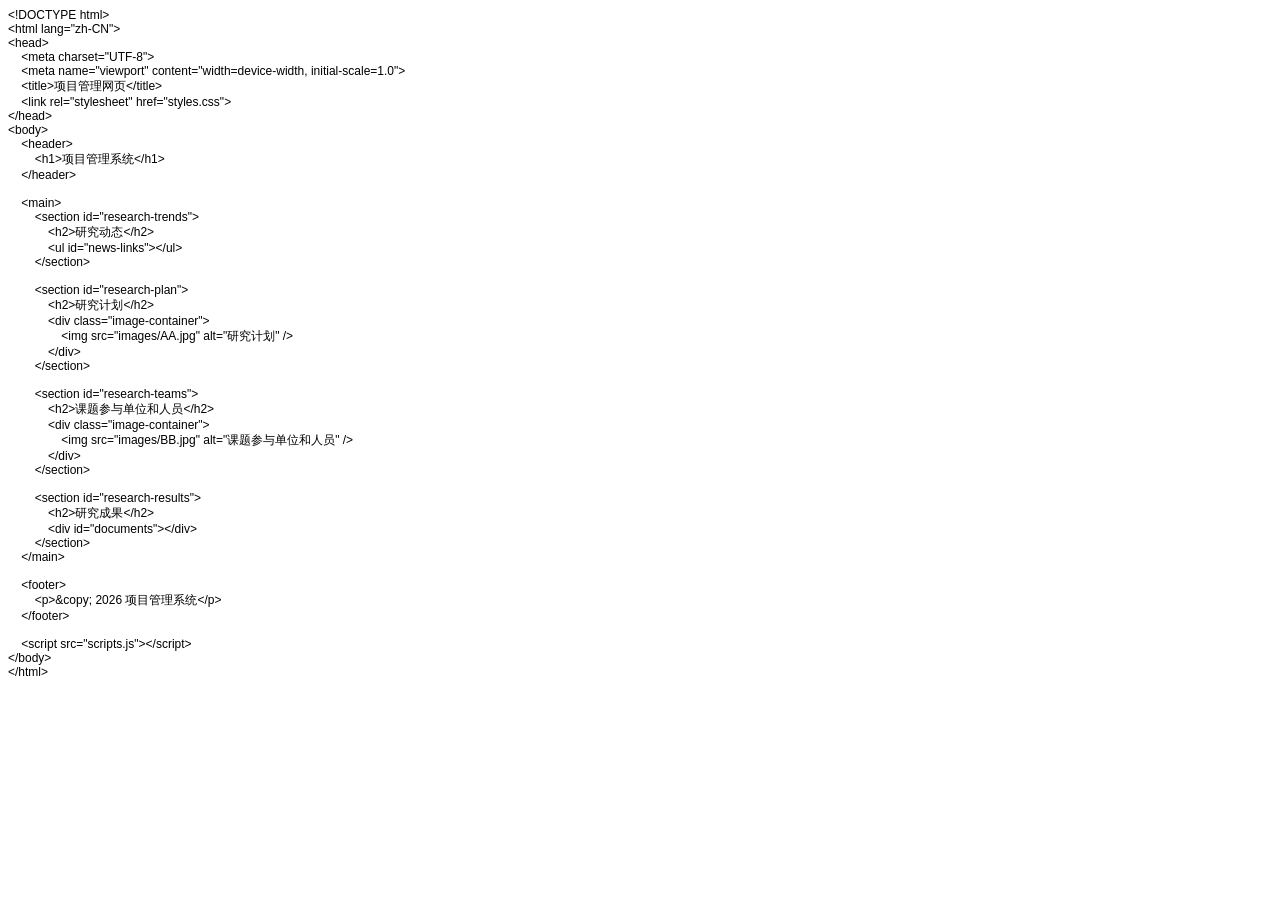
==== index.html @ 24183f8f "Add files via upload" ====
<!DOCTYPE html PUBLIC "-//W3C//DTD HTML 4.01//EN" "http://www.w3.org/TR/html4/strict.dtd">
<html>
<head>
  <meta http-equiv="Content-Type" content="text/html; charset=utf-8">
  <meta http-equiv="Content-Style-Type" content="text/css">
  <title></title>
  <meta name="Generator" content="Cocoa HTML Writer">
  <meta name="CocoaVersion" content="2487.7">
  <style type="text/css">
    p.p1 {margin: 0.0px 0.0px 0.0px 0.0px; font: 12.0px Helvetica}
    p.p2 {margin: 0.0px 0.0px 0.0px 0.0px; font: 12.0px Helvetica; min-height: 14.0px}
  </style>
</head>
<body>
<p class="p1">&lt;!DOCTYPE html&gt;</p>
<p class="p1">&lt;html lang="zh-CN"&gt;</p>
<p class="p1">&lt;head&gt;</p>
<p class="p1"><span class="Apple-converted-space">    </span>&lt;meta charset="UTF-8"&gt;</p>
<p class="p1"><span class="Apple-converted-space">    </span>&lt;meta name="viewport" content="width=device-width, initial-scale=1.0"&gt;</p>
<p class="p1"><span class="Apple-converted-space">    </span>&lt;title&gt;项目管理网页&lt;/title&gt;</p>
<p class="p1"><span class="Apple-converted-space">    </span>&lt;link rel="stylesheet" href="styles.css"&gt;</p>
<p class="p1">&lt;/head&gt;</p>
<p class="p1">&lt;body&gt;</p>
<p class="p1"><span class="Apple-converted-space">    </span>&lt;header&gt;</p>
<p class="p1"><span class="Apple-converted-space">        </span>&lt;h1&gt;项目管理系统&lt;/h1&gt;</p>
<p class="p1"><span class="Apple-converted-space">    </span>&lt;/header&gt;</p>
<p class="p2"><br></p>
<p class="p1"><span class="Apple-converted-space">    </span>&lt;main&gt;</p>
<p class="p1"><span class="Apple-converted-space">        </span>&lt;section id="research-trends"&gt;</p>
<p class="p1"><span class="Apple-converted-space">            </span>&lt;h2&gt;研究动态&lt;/h2&gt;</p>
<p class="p1"><span class="Apple-converted-space">            </span>&lt;ul id="news-links"&gt;&lt;/ul&gt;</p>
<p class="p1"><span class="Apple-converted-space">        </span>&lt;/section&gt;</p>
<p class="p2"><br></p>
<p class="p1"><span class="Apple-converted-space">        </span>&lt;section id="research-plan"&gt;</p>
<p class="p1"><span class="Apple-converted-space">            </span>&lt;h2&gt;研究计划&lt;/h2&gt;</p>
<p class="p1"><span class="Apple-converted-space">            </span>&lt;div class="image-container"&gt;</p>
<p class="p1"><span class="Apple-converted-space">                </span>&lt;img src="images/AA.jpg" alt="研究计划" /&gt;</p>
<p class="p1"><span class="Apple-converted-space">            </span>&lt;/div&gt;</p>
<p class="p1"><span class="Apple-converted-space">        </span>&lt;/section&gt;</p>
<p class="p2"><br></p>
<p class="p1"><span class="Apple-converted-space">        </span>&lt;section id="research-teams"&gt;</p>
<p class="p1"><span class="Apple-converted-space">            </span>&lt;h2&gt;课题参与单位和人员&lt;/h2&gt;</p>
<p class="p1"><span class="Apple-converted-space">            </span>&lt;div class="image-container"&gt;</p>
<p class="p1"><span class="Apple-converted-space">                </span>&lt;img src="images/BB.jpg" alt="课题参与单位和人员" /&gt;</p>
<p class="p1"><span class="Apple-converted-space">            </span>&lt;/div&gt;</p>
<p class="p1"><span class="Apple-converted-space">        </span>&lt;/section&gt;</p>
<p class="p2"><br></p>
<p class="p1"><span class="Apple-converted-space">        </span>&lt;section id="research-results"&gt;</p>
<p class="p1"><span class="Apple-converted-space">            </span>&lt;h2&gt;研究成果&lt;/h2&gt;</p>
<p class="p1"><span class="Apple-converted-space">            </span>&lt;div id="documents"&gt;&lt;/div&gt;</p>
<p class="p1"><span class="Apple-converted-space">        </span>&lt;/section&gt;</p>
<p class="p1"><span class="Apple-converted-space">    </span>&lt;/main&gt;</p>
<p class="p2"><br></p>
<p class="p1"><span class="Apple-converted-space">    </span>&lt;footer&gt;</p>
<p class="p1"><span class="Apple-converted-space">        </span>&lt;p&gt;&amp;copy; 2026 项目管理系统&lt;/p&gt;</p>
<p class="p1"><span class="Apple-converted-space">    </span>&lt;/footer&gt;</p>
<p class="p2"><br></p>
<p class="p1"><span class="Apple-converted-space">    </span>&lt;script src="scripts.js"&gt;&lt;/script&gt;</p>
<p class="p1">&lt;/body&gt;</p>
<p class="p1">&lt;/html&gt;</p>
</body>
</html>
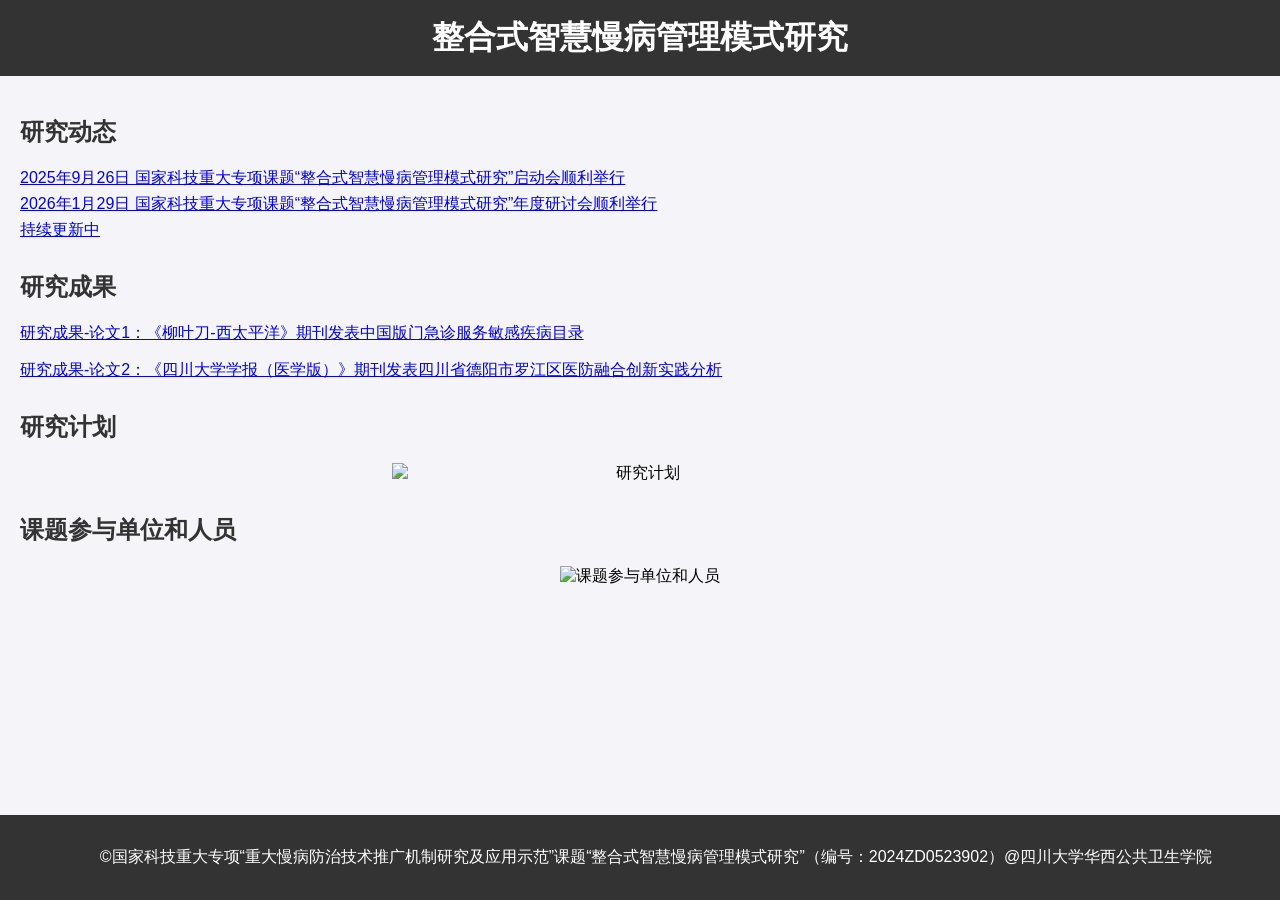
==== commit ed4812ba: "Update index.html" ====
--- a/index.html
+++ b/index.html
@@ -1,62 +1,55 @@
-<!DOCTYPE html PUBLIC "-//W3C//DTD HTML 4.01//EN" "http://www.w3.org/TR/html4/strict.dtd">
-<html>
+<!DOCTYPE html>
+<html lang="zh-CN">
 <head>
-  <meta http-equiv="Content-Type" content="text/html; charset=utf-8">
-  <meta http-equiv="Content-Style-Type" content="text/css">
-  <title></title>
-  <meta name="Generator" content="Cocoa HTML Writer">
-  <meta name="CocoaVersion" content="2487.7">
-  <style type="text/css">
-    p.p1 {margin: 0.0px 0.0px 0.0px 0.0px; font: 12.0px Helvetica}
-    p.p2 {margin: 0.0px 0.0px 0.0px 0.0px; font: 12.0px Helvetica; min-height: 14.0px}
-  </style>
+    <meta charset="UTF-8">
+    <meta name="viewport" content="width=device-width, initial-scale=1.0">
+    <title>国家科技重大专项“重大慢病防治技术推广机制研究及应用示范”课题二“整合式智慧慢病管理模式研究”（编号：2024ZD0523902）</title>
+    <link rel="stylesheet" href="styles.css">
 </head>
 <body>
-<p class="p1">&lt;!DOCTYPE html&gt;</p>
-<p class="p1">&lt;html lang="zh-CN"&gt;</p>
-<p class="p1">&lt;head&gt;</p>
-<p class="p1"><span class="Apple-converted-space">    </span>&lt;meta charset="UTF-8"&gt;</p>
-<p class="p1"><span class="Apple-converted-space">    </span>&lt;meta name="viewport" content="width=device-width, initial-scale=1.0"&gt;</p>
-<p class="p1"><span class="Apple-converted-space">    </span>&lt;title&gt;项目管理网页&lt;/title&gt;</p>
-<p class="p1"><span class="Apple-converted-space">    </span>&lt;link rel="stylesheet" href="styles.css"&gt;</p>
-<p class="p1">&lt;/head&gt;</p>
-<p class="p1">&lt;body&gt;</p>
-<p class="p1"><span class="Apple-converted-space">    </span>&lt;header&gt;</p>
-<p class="p1"><span class="Apple-converted-space">        </span>&lt;h1&gt;项目管理系统&lt;/h1&gt;</p>
-<p class="p1"><span class="Apple-converted-space">    </span>&lt;/header&gt;</p>
-<p class="p2"><br></p>
-<p class="p1"><span class="Apple-converted-space">    </span>&lt;main&gt;</p>
-<p class="p1"><span class="Apple-converted-space">        </span>&lt;section id="research-trends"&gt;</p>
-<p class="p1"><span class="Apple-converted-space">            </span>&lt;h2&gt;研究动态&lt;/h2&gt;</p>
-<p class="p1"><span class="Apple-converted-space">            </span>&lt;ul id="news-links"&gt;&lt;/ul&gt;</p>
-<p class="p1"><span class="Apple-converted-space">        </span>&lt;/section&gt;</p>
-<p class="p2"><br></p>
-<p class="p1"><span class="Apple-converted-space">        </span>&lt;section id="research-plan"&gt;</p>
-<p class="p1"><span class="Apple-converted-space">            </span>&lt;h2&gt;研究计划&lt;/h2&gt;</p>
-<p class="p1"><span class="Apple-converted-space">            </span>&lt;div class="image-container"&gt;</p>
-<p class="p1"><span class="Apple-converted-space">                </span>&lt;img src="images/AA.jpg" alt="研究计划" /&gt;</p>
-<p class="p1"><span class="Apple-converted-space">            </span>&lt;/div&gt;</p>
-<p class="p1"><span class="Apple-converted-space">        </span>&lt;/section&gt;</p>
-<p class="p2"><br></p>
-<p class="p1"><span class="Apple-converted-space">        </span>&lt;section id="research-teams"&gt;</p>
-<p class="p1"><span class="Apple-converted-space">            </span>&lt;h2&gt;课题参与单位和人员&lt;/h2&gt;</p>
-<p class="p1"><span class="Apple-converted-space">            </span>&lt;div class="image-container"&gt;</p>
-<p class="p1"><span class="Apple-converted-space">                </span>&lt;img src="images/BB.jpg" alt="课题参与单位和人员" /&gt;</p>
-<p class="p1"><span class="Apple-converted-space">            </span>&lt;/div&gt;</p>
-<p class="p1"><span class="Apple-converted-space">        </span>&lt;/section&gt;</p>
-<p class="p2"><br></p>
-<p class="p1"><span class="Apple-converted-space">        </span>&lt;section id="research-results"&gt;</p>
-<p class="p1"><span class="Apple-converted-space">            </span>&lt;h2&gt;研究成果&lt;/h2&gt;</p>
-<p class="p1"><span class="Apple-converted-space">            </span>&lt;div id="documents"&gt;&lt;/div&gt;</p>
-<p class="p1"><span class="Apple-converted-space">        </span>&lt;/section&gt;</p>
-<p class="p1"><span class="Apple-converted-space">    </span>&lt;/main&gt;</p>
-<p class="p2"><br></p>
-<p class="p1"><span class="Apple-converted-space">    </span>&lt;footer&gt;</p>
-<p class="p1"><span class="Apple-converted-space">        </span>&lt;p&gt;&amp;copy; 2026 项目管理系统&lt;/p&gt;</p>
-<p class="p1"><span class="Apple-converted-space">    </span>&lt;/footer&gt;</p>
-<p class="p2"><br></p>
-<p class="p1"><span class="Apple-converted-space">    </span>&lt;script src="scripts.js"&gt;&lt;/script&gt;</p>
-<p class="p1">&lt;/body&gt;</p>
-<p class="p1">&lt;/html&gt;</p>
+    <header>
+        <h1>整合式智慧慢病管理模式研究</h1>
+    </header>
+
+    <main>
+        <!-- 板块一 - 研究动态 -->
+<section id="research-trends">
+    <h2>研究动态</h2>
+    <ul id="news-links">
+        <!-- 研究动态的链接将通过 JavaScript 动态加载 -->
+    </ul>
+</section>
+
+<!-- 板块二 - 研究成果 -->
+<section id="research-results">
+    <h2>研究成果</h2>
+    <div id="documents">
+        <!-- 研究成果文档将通过 JavaScript 动态加载 -->
+    </div>
+</section>        
+
+<!-- 板块三 - 研究计划 -->
+<section id="research-plan">
+    <h2>研究计划</h2>
+    <div class="image-container">
+        <img src="images/AA.jpg" alt="研究计划" style="width: 40%; margin: 0 auto; display: block;" />
+    </div>
+</section>
+
+<!-- 板块四 - 课题参与单位和人员 -->
+<section id="research-teams">
+    <h2>课题参与单位和人员</h2>
+    <div class="image-container">
+        <img src="images/BB.jpg" alt="课题参与单位和人员" />
+    </div>
+</section>
+
+    </main>
+
+    <footer>
+        <p>&copy;国家科技重大专项“重大慢病防治技术推广机制研究及应用示范”课题“整合式智慧慢病管理模式研究”（编号：2024ZD0523902）@四川大学华西公共卫生学院</p>
+    </footer>
+
+    <script src="scripts.js"></script>
 </body>
 </html>
--- a/styles.css
+++ b/styles.css
@@ -0,0 +1,64 @@
+/* 这是网页的基础样式 */
+body {
+    font-family: Arial, sans-serif;
+    background-color: #f4f4f9;
+    margin: 0;
+    padding: 0;
+}
+
+header {
+    background-color: #333;
+    color: white;
+    padding: 1rem;
+    text-align: center;
+}
+
+header h1 {
+    margin: 0;
+}
+
+main {
+    padding: 20px;
+}
+
+section {
+    margin-bottom: 30px;
+}
+
+h2 {
+    color: #333;
+}
+
+ul {
+    list-style-type: none;
+    padding: 0;
+}
+
+ul li {
+    margin: 5px 0;
+}
+
+.image-container {
+    text-align: center;
+    margin: 20px 0;
+}
+
+#research-results {
+    margin-top: 20px;
+}
+
+footer {
+    text-align: center;
+    padding: 1rem;
+    background-color: #333;
+    color: white;
+    position: fixed;
+    bottom: 0;
+    width: 100%;
+}
+#research-plan img {
+    width: 80%;  /* 将图片宽度设置为 80% */
+    margin: 0 auto;  /* 图片居中 */
+    display: block;  /* 图片作为块级元素显示 */
+    max-width: 100%;  /* 确保图片不会超出容器宽度 */
+}
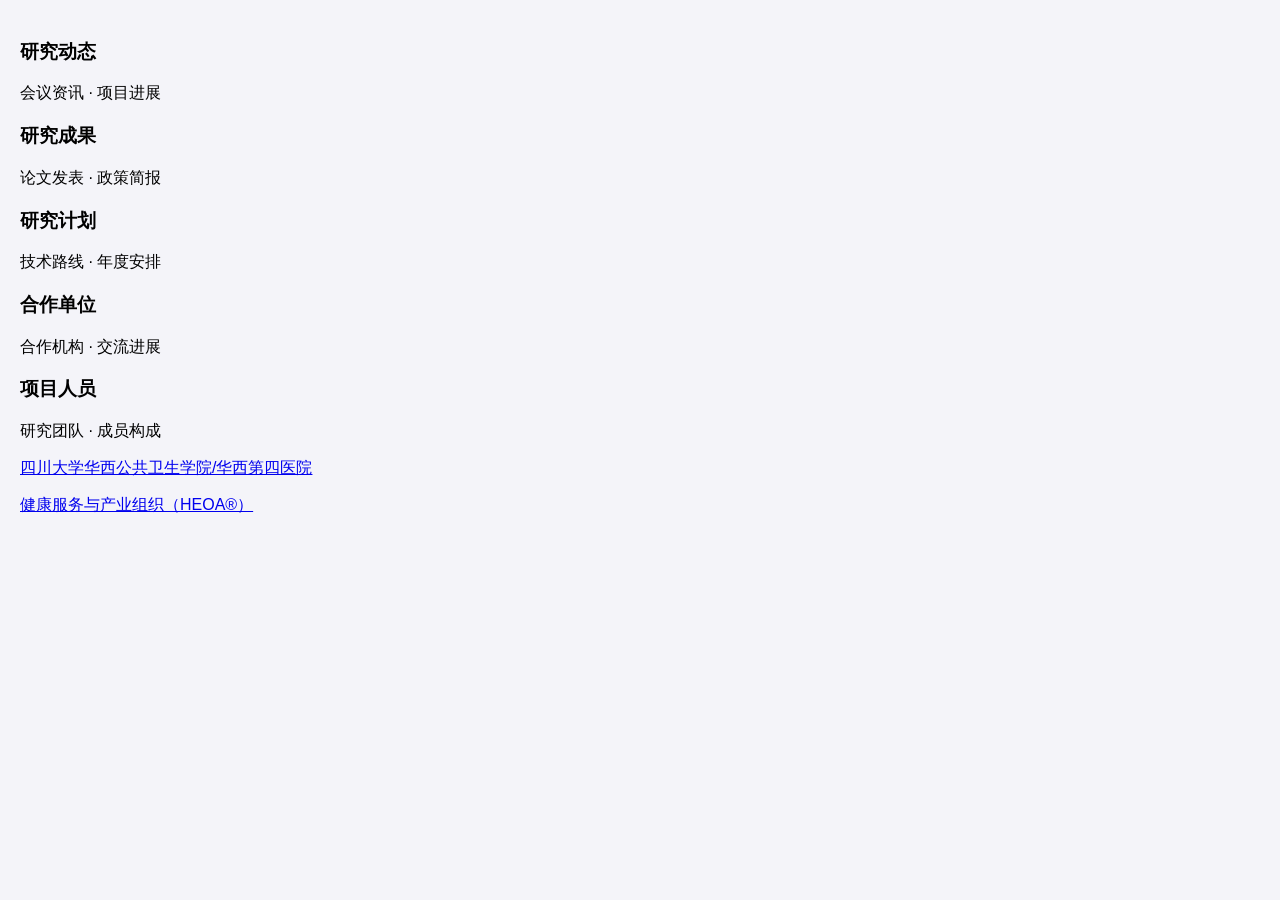
==== commit 7943dc50: "Update index.html" ====
--- a/index.html
+++ b/index.html
@@ -7,48 +7,45 @@
     <link rel="stylesheet" href="styles.css">
 </head>
 <body>
-    <header>
-        <h1>整合式智慧慢病管理模式研究</h1>
-    </header>
 
     <main>
-        <!-- 板块一 - 研究动态 -->
-<section id="research-trends">
-    <h2>研究动态</h2>
-    <ul id="news-links">
-        <!-- 研究动态的链接将通过 JavaScript 动态加载 -->
-    </ul>
-</section>
-
-<!-- 板块二 - 研究成果 -->
-<section id="research-results">
-    <h2>研究成果</h2>
-    <div id="documents">
-        <!-- 研究成果文档将通过 JavaScript 动态加载 -->
-    </div>
-</section>        
-
-<!-- 板块三 - 研究计划 -->
-<section id="research-plan">
-    <h2>研究计划</h2>
-    <div class="image-container">
-        <img src="images/AA.jpg" alt="研究计划" style="width: 40%; margin: 0 auto; display: block;" />
-    </div>
-</section>
-
-<!-- 板块四 - 课题参与单位和人员 -->
-<section id="research-teams">
-    <h2>课题参与单位和人员</h2>
-    <div class="image-container">
-        <img src="images/BB.jpg" alt="课题参与单位和人员" />
-    </div>
-</section>
-
+        <!-- 五个悬浮卡片，排成一排 -->
+        <div class="cards-container">
+            <div class="card" onclick="location.href='trends.html'">
+                <h3>研究动态</h3>
+                <p>会议资讯 · 项目进展</p>
+            </div>
+            <div class="card" onclick="location.href='results.html'">
+                <h3>研究成果</h3>
+                <p>论文发表 · 政策简报</p>
+            </div>
+            <div class="card" onclick="location.href='plan.html'">
+                <h3>研究计划</h3>
+                <p>技术路线 · 年度安排</p>
+            </div>
+            <div class="card" onclick="location.href='teams.html'">
+                <h3>合作单位</h3>
+                <p>合作机构 · 交流进展</p>
+            </div>
+                        <div class="card" onclick="location.href='members.html'">
+                <h3>项目人员</h3>
+                <p>研究团队 · 成员构成</p>
+            </div>
+        </div>
+                <!-- 底部文字 -->
+        <div class="home-footer">
+            <p>
+                <a href="https://www.wcfh.com.cn/gzb" target="_blank" rel="noopener noreferrer">
+                    四川大学华西公共卫生学院/华西第四医院
+                </a>
+            </p>
+            <p>
+                <a href="https://mp.weixin.qq.com/s/RiySqc6Rf8EdMFRQlFWP3g" target="_blank" rel="noopener noreferrer">
+                    健康服务与产业组织（HEOA®）
+                </a>
+            </p>
+        </div>
     </main>
-
-    <footer>
-        <p>&copy;国家科技重大专项“重大慢病防治技术推广机制研究及应用示范”课题“整合式智慧慢病管理模式研究”（编号：2024ZD0523902）@四川大学华西公共卫生学院</p>
-    </footer>
 
     <script src="scripts.js"></script>
 </body>
